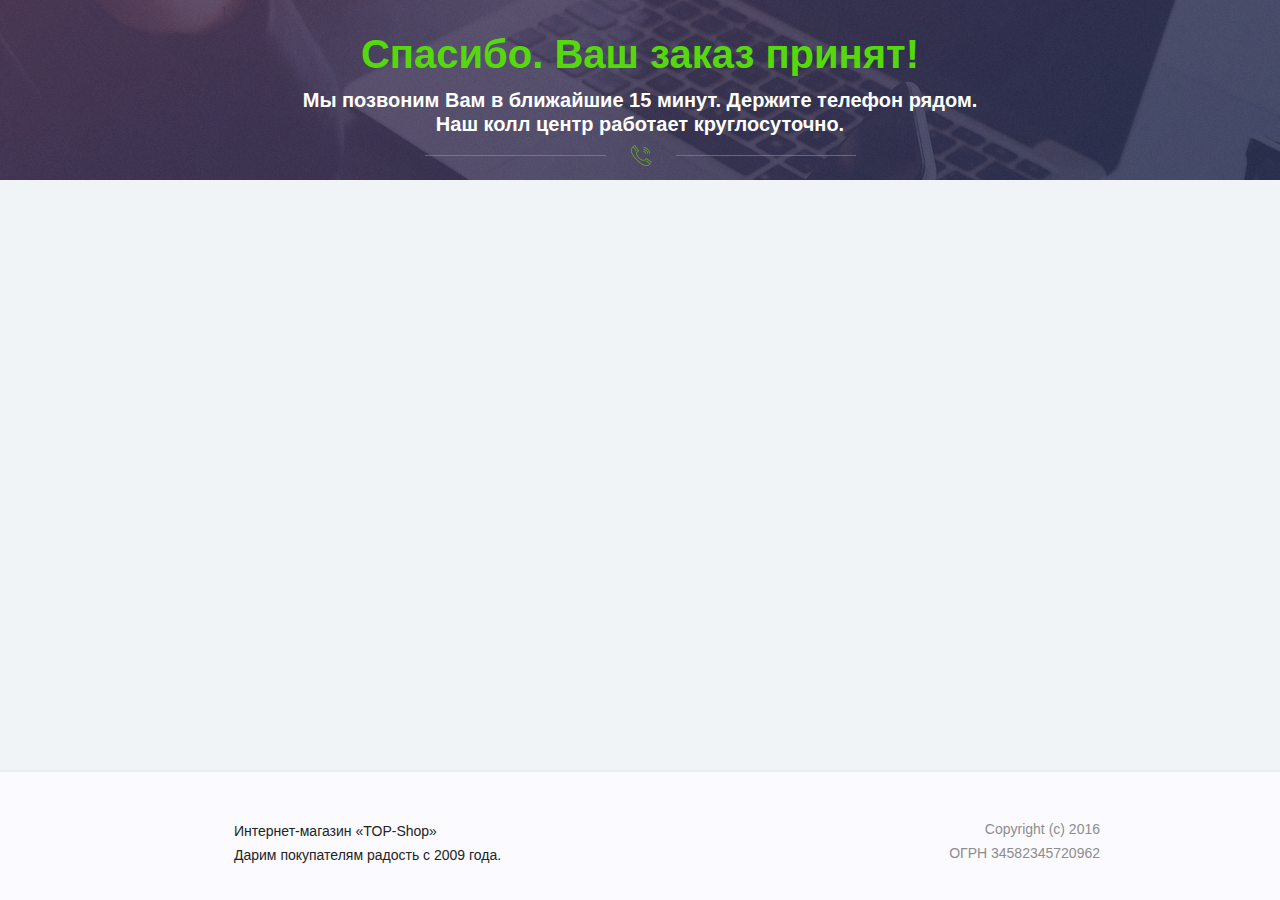
==== index_files/success.html @ 901cad68 "loaded files" ====
<!DOCTYPE html>
<html><head><meta http-equiv="Content-Type" content="text/html; charset=UTF-8">
    <title>Спецпредложение от нашего интернет-магазина, товары по супер цене! Скидки до 80%.</title>
    
    <meta name="viewport" content="width=device-width, initial-scale=1.0">
    <link rel="icon" href="favicon.ico" type="image/x-icon">
    <link rel="shortcut icon" href="favicon.ico" type="image/x-icon">
    <link href="./success_files/css" rel="stylesheet" type="text/css">
    <link media="all" href="./success_files/main.css" rel="stylesheet" type="text/css">
    <link media="all" href="./success_files/hint.css" rel="stylesheet" type="text/css">


<link rel="stylesheet" type="text/css" href="./success_files/roboto.css">
<script src="./success_files/jquery.js" type="text/javascript"></script>
<script src="./success_files/plugins.js" type="text/javascript"></script>

<script src="./success_files/detect.js" type="text/javascript"></script>



<script>
var vPlayer = null;
    $(function() {
        
        
    });
</script></head><body class="man" style="background-color: #f1f4f6;"><img style="display:none;" src="./success_files/pixel" width="1" height="1" border="0" alt="cookie">
<style>
html,body {
    width: 100%;
    height: 100%;
}
    .man .block-1 .top-title>div {
        background: url(success_files/phone-icon-2-lighter.png) center bottom no-repeat;
    }
    .dashed_frame {
        border: 1px dashed grey;
        border-radius: 10px;
        opacity: 1;
        background: none;
        top: 0;
        height: auto;
        padding: 15px 20px;
        width: 90%;
        margin-bottom: 20px;
    }
    .dashed_frame h2 {
        font-weight: 900;
        text-align: center;
        text-transform: uppercase;
    }
    .present {
        background-color: #eff2fa;
        border-radius: 10px;
        padding: 20px !important;
        height: 510px !important;
        border: 1px solid #e2dfe9;
    }
    .offer-head {
        left: -40px;
        position: relative;
    }
    .mail-box .head {
        font-family: sans-serif;
        font-size: 18px;
        font-style: italic;
        text-align: center;
        margin: 20px 0;
    }
    .mail-box .email_ss_holder {
        float: none;
        width: 100%;
        padding: 45px 10px 15px;
        text-align: center;
    }
    .mail-box .email_cc_input {
        border: 1px solid #dcdada;
        background-color: rgba(204, 204, 204, 0.16);
        width: 258px;
        color: #000;
    }
    .mail-box .btn_ss_holder {
        float: none;
        margin: 0;
        width: 100%;
        text-align: center;
    }
    .mail-box .desc_cc_desc {
        margin: 45px 0px 0;
        color: #7b7b7b;
        font-size: 14px;
    }
    .present-descr {
        width: 58%;
        float: left;
    }
    .present1 {
        float: left;
        text-align: center;
        width: 30%;
        margin: 0 5px;
    }
    .present1.last:after {
        clear: both;
    }
    .mail-box {
        background: /*url("//static.best-gooods.ru/upsells/img/mail-box.png") */center top no-repeat;
        width: 42%;
        float: left;
        padding: 1px 45px;
        height: 375px;
    }
    .tov-gal-big {
        margin-top: 45px !important;
        border: 1px solid lightgrey;
    }
    .tov-gal-list {
        margin-top: 45px !important;
    }
    .tov-left-cont {
        width: 420px !important;
    }
    .thanks {
        margin: 43% auto;
        font-size:28px;
        text-align:center;
        line-height:36px
    }
    .thanks span {
        font-size:20px;
    }
    @media (max-width: 960px){
        .mail-box, .present-descr {
            float: none;
            width: 100%;
        }
        .present {
            height: 100% !important;
        }
        .present-descr {
            height: 375px;
        }
        .offer-head {
            left: -40px;
        }
        .thanks {
            width: 55%;
            margin: 25% auto;
        }
    }
    @media (max-width: 640px){
        .present1 {
            margin: 0 3px;
        }
        .present, .mail-box .head, .mail-box .desc_cc_desc {
            font-size: 80%;
        }
        .present-descr {
            height: 300px;
        }
        .mail-box .email_ss_holder {
            padding: 45px 0 15px;
        }
        .mail-box .email_cc_input {
            width: 100%;
        }
        .mail-box {
            height: 330px;
            background-size: contain;
        }
        .mail-box .head {
            margin: 15px 0;
        }
        .top-title-c {
            top: 0 !important;
        }
        .thanks {
            font-size: 18px;
            line-height: 30px;
            width: 100%;
            margin: 55% auto;
        }
        .thanks span {
            font-size: 14px;
        }
    }
</style>

<input type="hidden" id="fio_for_collector_page" value="awdawd">


<div class="section block-1" style="background: #f1f4f6 url(success_files/top-bg-purple.png) center top no-repeat; margin-top: 0px;margin-bottom: 20px">
    <div class="wrap" style="height:180px;">
        <div class="top-title top-title-c" style="text-align: center;padding: 30px 0;">
            <h2 style="color: #55d90d;">Спасибо. Ваш заказ принят!</h2>
            <div style="color: white; font-weight: bold;">Мы позвоним Вам в ближайшие 15 минут. Держите телефон рядом.<br>
                Наш колл центр работает круглосуточно.</div>
        </div>
    </div>
    
</div>

<div class="section footer">
    <div class="wrap clearfix">
        <div class="left clearfix foot-logo">
            <p><b>Интернет-магазин «TOP-Shop»</b><br><span>Дарим покупателям радость с 2009 года.</span></p>
        </div>
        <div class="right"><p>Copyright (c) 2016<br>ОГРН 34582345720962</p></div>
    </div>
</div>

<!--PopUp-->
<div class="popup reg_form reg_form_pop">
    <a class="close">Close</a>

    <h2 id="center1">Написать отзыв</h2>

    <div>
        <form id="comment-form" action="http://best-gooods.ru/eyepatch/call.php" class="clearfix">
            <div>
                <input type="text" placeholder="hoge" required="">
            </div>
            <div>
                <textarea cols="" rows="8" placeholder="hoge" required=""></textarea>
            </div>
            <button type="submit">Отправить</button>
        </form>
    </div>
</div>

</body></html>
---- index_files/success_files/main.css ----
/*reset*/
html, body, div, span, applet, object, iframe, h1, h2, h3, h4, h5, h6,
p, blockquote, pre, a, abbr, acronym, address, big, cite, code, del, dfn,
em, img, ins, kbd, q, s, samp, small, strike, strong, sub, sup, tt, var, b,
u, i, center, dl, dt, dd, ol, ul, li, fieldset, form, label, legend, table,
caption, tbody, tfoot, thead, tr, th, td, article, aside, canvas, details,
embed, figure, figcaption, footer, header, menu, nav, output, ruby, section,
summary, time, mark, audio, video { margin: 0; padding: 0; border: 0; outline: 0;}

/* HTML5 display-role reset for older browsers */

article, aside, details, figcaption, figure, footer, header, menu, nav, section, main {display: block;}

ol, ul {list-style: none;}
blockquote, q {quotes: none;}
img{max-width: 100%; height: auto;}
a{text-decoration: underline;}
a:hover{cursor: pointer;}

*::-webkit-input-placeholder {color: #a9a9a9; opacity: 1;}
*:-moz-placeholder {color: #a9a9a9; opacity: 1;}
*::-moz-placeholder {color: #a9a9a9; opacity: 1;}
*:-ms-input-placeholder {color: #a9a9a9; opacity: 1;}
*{margin: 0; padding: 0;}
*{-webkit-box-sizing: border-box; -moz-box-sizing: border-box; box-sizing: border-box;}
button,input{outline: none;}

/* Default settings*/


.hidden{display: none;}
.clear{clear: both;height: 0px;}
.invis{display: none;}
.left{float: left;}
.right{float: right;}
.center{text-align: center;}
.clearfix:after{content: '';display: block;clear: both;}

/*Site settings*/
h1,h2,h3,h4,h5,h6{font-weight: 400;}
b, strong{font-weight: 500;}
i{font-style: italic;}

.opacity-75{
    -ms-filter: "progid:DXImageTransform.Microsoft.Alpha(Opacity=75)";
    filter: alpha(opacity=75);
    -moz-opacity: 0.75;
    -khtml-opacity: 0.75;
    opacity: 0.75;
}
.shadow-text{
    text-shadow: 1px 1px 1px rgba(0, 0, 0, 0.6);
}
.shadow-55{
    -webkit-box-shadow: 0px 1px 2px 0px rgba(0, 0, 0, 0.55);
    -moz-box-shadow:    0px 1px 2px 0px rgba(0, 0, 0, 0.55);
    box-shadow:         0px 1px 2px 0px rgba(0, 0, 0, 0.55);
}
.border-5{
    -webkit-border-radius: 4px;
    -moz-border-radius: 4px;
    border-radius: 4px;
}
.animate {
    -webkit-transition: all 0.3s;
    -moz-transition:    all 0.3s;
    -o-transition:      all 0.3s;
    -ms-transition:     all 0.3s;
    transition:         all 0.3s;
}
.col-v{color: #ee1562;}
.col-s{color: #8d8d8d;}
.col-m{color: #242424;}
.mob-vis{
    display: none;
}

/*structure*/
html{
    -ms-text-size-adjust: 100%;
    -webkit-text-size-adjust: 100%;
}
body{
    position: relative;
    width: 100%;
    min-width: 320px;
    padding: 0px;
    margin: 0px auto;
    font-family: 'Roboto', 'Helvetica', 'Arial', sans-serif;
    font-size: 16px;
    line-height: 1.5em;
    color: #242424;
    font-weight: 400;
    overflow-x:hidden;
}
.section, .wrap, .container{
    position: relative;
}
.section{
    width: 100%;
}
.wrap{
    width: 960px;
    padding: 0px 20px;
    margin: 0 auto;
}
.tov-button{
    position: relative;
    display: block;
    outline: 0;
    border: 0;
    width: 200px;
    height: 50px;
    line-height: 50px;
    font-size: 16px;
    text-align: center;
    background: #ff2b48; 
    background: -moz-linear-gradient(top,  #ff2b48 0%, #e00d58 100%);
    background: -webkit-linear-gradient(top,  #ff2b48 0%,#e00d58 100%); 
    background: linear-gradient(to bottom,  #ff2b48 0%,#e00d58 100%);
    filter: progid:DXImageTransform.Microsoft.gradient( startColorstr='#ff2b48', endColorstr='#e00d58',GradientType=0 );
    border-bottom: 2px solid #BD0041;
    text-transform: uppercase;
    cursor: pointer;
    text-decoration: none;
    font-family: 'Roboto', 'Helvetica', 'Arial', sans-serif;
    font-weight: 500;
    color: #fff;
    text-shadow: 0px 0px 8px rgba(0, 0, 0, 0.25);
    -webkit-border-radius: 4px;
    -moz-border-radius: 4px;
    border-radius: 4px;
}
.added{
    background: #999;
    border: 0;
    text-shadow: none;
}
form>div{
    position: relative;
    padding-bottom: 15px;
}
form input, form textarea{
    position: relative;
    display: block;
    outline: 0;
    border: 0;
    margin: 0 auto;
    background: #fff;
    text-indent: 15px;
    font-size: 16px;
    border: 1px solid #d6d6d6;
    -webkit-border-radius: 4px;
    -moz-border-radius: 4px;
    border-radius: 4px;
    font-family: 'Roboto', 'Helvetica', 'Arial', sans-serif;
    font-weight: 400;
}
form input:focus{
    border-color: #b6b6b6;
}


.block-1{
    background: url(top-bg.jpg) center top no-repeat #fbfaff;
}
.block-1 .wrap{
    height: 220px;
    padding: 0px;
}
.block-1 .wrap>img{
    position: absolute;
    display: block;
    left: -22px;
    bottom: 0;
}
.block-1 .top-title{
    padding-top: 30px;
    text-align: center;
}
.block-1 .top-title>h2{
    font-size: 40px;
    line-height: 1.2em;
    padding-bottom: 10px;
    font-weight: 700;
    color: #ee1562;   
}
.block-1 .top-title>div{
    font-size: 20px;
    line-height: 1.2em;
    padding-bottom: 30px;
    font-weight: 500;
    background: url(../img/phone-icon.png) center bottom no-repeat;
}
.block-1 .top-title>p{
    padding-top: 14px;
    font-style: italic;
    color: #8d8d8d;
}
.block-2{
    background: url(../img/title-bg.jpg) repeat;
}
.block-2 .wrap{
    padding: 20px;
    text-align: center;
    text-transform: uppercase;
    color: #fff;
    font-weight: 400;
}
.block-2 h1{
    font-size: 24px;
    line-height: 1.5em;
    font-weight: 500;
    padding-bottom: 5px;
}
.block-2 .wrap>p{
    font-size: 18px;
    line-height: 1.5em;
}
.block-3{
    background: #f1f4f6;
}
.block-3 .wrap{
    padding: 60px 20px;
}
.block-3 .tov-item{
    position: relative;
    padding: 30px 20px;
    margin-bottom: 50px;
    background: #fff;
    border-bottom: 2px solid #dee1e3;
}
.block-3 .tov-item-sale{
    position: absolute;
    display: block;
    width: 80px;
    height: 43px;
    padding: 6px 0 0 12px;
    background: url(../img/sale-tag.png) 0 0 no-repeat;
    color: #fff;
    font-weight: 700;
    font-size: 24px;
    top: 24px;
    left: -9px;
    z-index: 888;
}
.block-3 .tov-left-cont{
    position: relative;
    float: left;
    width: 400px;
}
.block-3 .tov-gal-big{
    position: relative;
    float: left;
    width: 350px;
    height: 350px;
    margin-top: 30px;
}
.block-3 .tov-gal-big>img{
    display: block;
    margin: 0 auto;
}
.block-3 .tov-gal-list{
    position: relative;
    float: right;
    width: 50px;
}
.block-3 .tov-gal-list>span{
    position: relative;
    display: inline-block;
    width: 50px;
    height: 50px;
    margin-bottom: 10px;
    overflow: hidden;
    border: 1px solid #d9d9d9;
    cursor: pointer;
}
.block-3 .tov-gal-list>span:hover{
    border-color: #ff0d58;
}
.block-3 .tov-gal-list>span.active{
    -ms-filter: "progid:DXImageTransform.Microsoft.Alpha(Opacity=35)";
    filter: alpha(opacity=35);
    -moz-opacity: 0.35;
    -khtml-opacity: 0.35;
    opacity: 0.35;
}
.block-3 .tov-gal-list>span.active:hover{
    border-color: #d9d9d9;
    cursor: default;
}
.block-3 .tov-adv{
    position: relative;
    padding: 20px 0 0 0;
}
.block-3 .tov-adv>li{
    position: relative;
    float: left;
    width: 40px;
    height: 40px;
    margin-right: 25px;
    background: url(../img/adv-icon2.png) no-repeat;
    cursor: pointer;
}
.block-3 .tov-adv>li:nth-child(1){
    background-position: 0 0;
}
.block-3 .tov-adv>li:nth-child(2){
    background-position: 0 -40px;
}
.block-3 .tov-adv>li:nth-child(3){
    background-position: 0 -80px;
}
.block-3 .tov-info{
    position: relative;
    float: right;
    width: 430px;
}
.block-3 .tov-info h3{
    position: relative;
    font-weight: 500;
    font-size: 32px;
    line-height: 1.2em;
    padding-bottom: 25px;
    margin-top: -5px;
}
.block-3 .tov-info-rate{
    position: relative;
    width: 92px;
    height: 16px;
    background: url(../img/rating.png) 0 0 no-repeat;
}
.block-3 .tov-rate-1 .tov-info-rate{
    background-position: 0 0;
}
.block-3 .tov-rate-2 .tov-info-rate{
    background-position: 0 -16px;
}
.block-3 .tov-info-cost{
    position: relative;
    padding-top: 30px;
    
}
.block-3 .tov-info-cost:before{
    content: 'Цена:';
    display: block;
    position: relative;
    font-weight: 500;
    padding-bottom: 5px;
    font-size: 18px;
}
.block-3 .tov-info-cost>span{
    position: relative;
    display: inline-block;
    font-weight: 500; 
}
.block-3 .old-cost{
    margin-right: 25px;
    font-size: 20px;
    line-height: 1em;
    text-decoration: line-through;
    color: #ee1562;
}
.block-3 .new-cost{
    font-size: 32px;
    line-height: 1em;
}
.block-3 .tov-info-cost>span small{
    font-size: 16px;
    font-weight: 700;
    margin-left: -2px;
}
.block-3 .tov-info-text{
    padding-top: 22px;
    font-size: 14px;
}
.block-3 .tov-button{
    margin-top: 30px;
}
.block-3 .tov-button:hover{
    top: -1px;
}
.block-4{
    background: #f1f4f6;
    padding-bottom: 100px;
}
.block-4 .rew-title{
    position: relative;
    padding-bottom: 10px;
    font-size: 32px;
    line-height: 1em;
    font-weight: 500;
    border-bottom: 1px solid #ddd;
}
.block-4 .rew-title:before{
    content: '';
    position: absolute;
    display: block;
    width: 120px;
    height: 2px;
    background: #ee1562;
    bottom: -2px;
    left: 0;
}
.block-4 .add-rew{
    position: relative;
    display: inline-block;
    float: right;
    padding: 14px 18px 12px;
    font-size: 16px;
    line-height: 1em;
    background: #68b702;
    border-bottom: 2px solid #6E9E2F;
    color: #fff;
    cursor: pointer;
    -webkit-border-radius: 4px;
    -moz-border-radius: 4px;
    border-radius: 4px;
}
.block-4 .add-rew:hover{
    background: #76C116;
}
.block-4 .rew-cont{
    padding: 40px 0;
}
.block-4 .rew-item{
    position: relative;
    padding-bottom: 20px;
    margin-bottom: 40px;
    border-bottom: 1px solid #ddd;
}
.block-4 .rew-item:last-child{
    border-bottom: 0;
    margin-bottom: 0;
}
.block-4 .rew-img{
    position: relative;
    float: left;
    width: 114px;
    height: 114px;
    -webkit-border-radius: 4px;
    -moz-border-radius: 4px;
    border-radius: 4px;
    overflow: hidden;
    background: url(../img/rew-bg.png) center top no-repeat;
}
.block-4 .rew-img>img{
    display: block;
}
.block-4 .rew-text{
    position: relative;
    padding-left: 140px;
}
.block-4 .rew-text>span{
    color: #8d8d8d;
    font-size: 16px;
}
.block-4 .rew-text>span b{
    color: #242424;
    margin-right: 5px;
    font-size: 18px;
}
.block-4 .rew-text>p{
   padding-top: 10px;
   font-size: 14px; 
}
.block-4 .rew-rating{
    position: relative;
    padding-top: 20px;
    text-align: right;
    color: #8d8d8d;
    font-size: 14px;
    line-height: 34px;
}
.block-4 .rew-rating span{
    position: relative;
    display: inline-block;
    line-height: 34px;
    vertical-align: middle;
}
.block-4 .rew-rating .rew-plus{
    color: #68b702;
}
.block-4 .rew-rating .rew-minus{
    color: #fb2533;
}
.block-4 .rew-rating .rew-but{
    width: 34px;
    height: 34px;
    cursor: pointer;
}
.block-4 .rew-rating .rew-col{
    width: 30px;
    padding-left: 8px;
    text-align: left;
    font-weight: 500;
}
.block-4 .rew-minus .rew-but{
    background: url(../img/dislike.png) center top no-repeat;
}
.block-4 .rew-plus .rew-but{
    background: url(../img/like.png) center top no-repeat;
}
.block-4 .rew-rating .rew-but:hover{
    background-position: center bottom;
}
.block-4 .all-rew{
    position: relative;
    width: 100%;
    padding: 8px 0 5px;
    text-align: center;
    cursor: pointer;
    background: #e3e9ed;
    font-weight: 400;
    font-size: 14px;
}
.block-4 .all-rew:hover{
    background: #D5DCE0;
}
.footer{
    position: absolute;
    height: 130px;
    padding-top: 45px;
    background: url(../img/top-bg.jpg) center top no-repeat #fbfaff;
    border-top: 2px solid #EAEEF1;
    color: #8d8d8d;
    font-size: 14px;
    bottom: 0;
}
.footer .right{
    text-align: right;
}
.footer .left{
    color: #242424;
}
.foot-logo{
    min-height: 47px;
    padding-left: 54px;
    background: url(../img/logo-mag.png) left top no-repeat;
}
.footer .left p{
    padding: 2px 0 0 0;
}

.popup {
    width: 440px;
    padding: 30px;
    margin-left: -220px;
    position:fixed;
    top:10%;
    left:50%;
    display:none;
    overflow:hidden;
    -webkit-box-shadow: 0px 0px 20px 0px rgba(0, 0, 0, 0.7);
    -moz-box-shadow:    0px 0px 20px 0px rgba(0, 0, 0, 0.7);
    box-shadow:         0px 0px 20px 0px rgba(0, 0, 0, 0.7);
    background: #fafafa;
    z-index:9999;
    -webkit-border-radius: 4px;
    -moz-border-radius: 4px;
    border-radius: 4px;
}
.popup h2{
    font-size: 32px;
    line-height: 1em;
    text-align: center;
    font-weight: 500;
    text-transform: uppercase;
}
.popup form{
    padding-top: 30px;
}
.popup form input, .popup form textarea{
    width: 100%;
}
.popup form input{
    height: 50px;
    line-height: 50px;
}
.popup form textarea{
    padding-top: 15px;
}
.popup form button{
    border: 0;
    outline: 0;
    position: relative;
    display: block;
    width: 100%;
    height: 58px;
    line-height: 58px;
    font-size: 22px;
    line-height: 1em;
    background: #68b702;
    border-bottom: 2px solid #6E9E2F;
    color: #fff;
    cursor: pointer;
    -webkit-border-radius: 4px;
    -moz-border-radius: 4px;
    border-radius: 4px;
    font-family: 'Roboto', 'Helvetica', 'Arial', sans-serif;
    font-weight: 500;
}
.popup a.close {
    width:20px;
    height:20px;
    display:block;
    text-indent:-9999px;
    position:absolute;
    top: 5px;
    right: 5px;
    background:url(../img/close.png) no-repeat;
}

/**********popup with form**********/
 #overlay {
    width:100%;
    height:100%;
    position:fixed;
    top:0;
    left:0;
    display:none;
    background:#000;
    opacity:0.8;
    z-index: 999;
}

.man .block-1 .top-title>h2{
    color: #0aa150;
}
.man .block-1 .top-title>div{
    background: url(../img/phone-icon-2.png) center bottom no-repeat;
}
.man  .block-2{
    background: url(../img/title-bg-2.jpg) repeat;
}
.man  .block-3 .tov-item-sale{
    background: url(../img/sale-tag-2.png) 0 0 no-repeat;
}
.man  .block-3 .tov-info-rate{
    background: url(../img/rating-2.png) 0 0 no-repeat;
}
.man .block-3 .old-cost {
    color: #00b152;
}
.man .tov-button{
    background: #0db539; 
    background: -moz-linear-gradient(top,  #0db539 0%, #009043 100%);
    background: -webkit-linear-gradient(top,  #0db539 0%,#009043 100%); 
    background: linear-gradient(to bottom,  #0db539 0%,#009043 100%);
    filter: progid:DXImageTransform.Microsoft.gradient( startColorstr='#0db539', endColorstr='#009043',GradientType=0 );
    border-bottom: 2px solid #155a35;
}
.man .added{
    background: #999;
    border: 0;
    text-shadow: none;
}
.man .block-4 .add-rew, .man .popup form button {
    background: #ff5f22;
    border-bottom: 2px solid #bb5317;
}
 .block-4 .rew-title:before {
    background: #0aa150;
}
.man .foot-logo{
    background: url(../img/logo-mag-2.png) left top no-repeat;
}
.email_ss_holder{
	float:left; 
	padding:5px; 
	width:63%;
}
.btn_ss_holder{
	float: left; 
	margin: 5px;
}
.btn_ss_holder:hover{
	opacity: 0.9;
	cursor: pointer;
}
.enter_your_email{
	width: 65%; 
	margin: auto; 
	z-index: 101; 
	position: relative; 
	text-align: center; 
	color: white; 
	font-size: 20px; 
	font-family: sans-serif; 
	padding: 14px; 
	font-style: italic;
}
.desc_cc_holder{
	width: 65%; 
	margin: auto; 
	z-index: 101; 
	position: relative;
}
.desc_cc_desc{
	margin: auto; 
	z-index: 101; 
	text-align: center; 
	color: white; 
	font-size: 16px; 
	font-family: sans-serif; 
	padding: 0px; 
	font-style: italic;
}
.email_cc_input{
	font-size: 16px; 
	padding: 14px; 
	width: 100%; 
	border: 0px; 
	border-radius: 4px;
}
.dashed_frame{
	width: 70%; 
	height: 170px; 
	border: 1px dashed white; 
	border-top: 0px; 
	margin: auto; 
	border-bottom-left-radius: 10px; 
	opacity: 0.75; 
	border-bottom-right-radius: 10px; 
	background-color: #61647d; 
	position: relative; 
	top: -160px;
}

@media screen and (max-width: 959px){
    .wrap{
        width: 640px;
        margin: 0 auto;
    }
    .block-1 .wrap>img{
        left: -50px;
        bottom: 0;
    }
    .block-1 .top-title{
        padding: 40px 0 0 140px;
    }
    .block-1 .top-title>h2{
        font-size: 32px;
    }
    .block-1 .top-title>div{
        font-size: 18px;
    }
    .block-3 .tov-item {
        padding: 30px;
    }
    .block-3 .tov-left-cont{
        float: none;
        width: 100%;
        padding-bottom: 40px;
    }
    .block-3 .tov-gal-big{
        width: 490px;
    }
    .block-3 .tov-adv{
        display: none;
    }
    .block-3 .tov-info{
        float: none;
        width: 100%;
    }
    .block-3 .tov-info h3{
        margin-top: 0;
        text-align: center;
    }
    .block-3 .tov-info-rate{
        margin: 0 auto;
    }
    .block-3 .tov-info-cost{
        text-align: center;
    }
    .block-3 .tov-info-cost:before{
       display: inline-block;
       margin-right: 25px; 
    }
    .block-3 .tov-info-text{
        text-align: justify;
    }
    .block-3 .tov-button{
        margin: 0 auto;
        margin-top: 30px;
    }
	.email_ss_holder{
		float:left; 
		padding:5px; 
		width:45%;
	}
 
}
@media screen and (max-width: 639px){
    .mob-vis{
        display: block;
    }
    .mob-hid{
        display: none;
    }
    .wrap{
        width: 320px;
        margin: 0 auto;
    }
    .block-1 .wrap>img{
        display: none;
    }
    .block-1 .top-title{
        padding: 30px 15px 0 15px;
    }
    .block-1 .top-title>h2{
        font-size: 20px;
    }
    .block-1 .top-title>div{
        font-size: 16px;
    }
    .block-1 .top-title>p{
        line-height: 1.2em;
    }
    .block-2 h1{
        font-size: 18px;
    }
    .block-2 .wrap>p{
        font-size: 16px;
    }
    .block-3 .wrap{
        padding-bottom: 40px;
    }
    .block-3 .tov-item{
        padding: 30px 10px;
    }
    .block-3 .tov-gal-big{
        float: none;
        width: 100%;
        height: auto;
        margin-top: 40px;
    }
    .block-3 .tov-gal-list{
        float: none;
        width: 100%;
        padding-top: 30px;
        text-align: center;
    }
    .block-3 .tov-info h3{
        font-size: 24px;
    }
    .block-3 .tov-info-cost:before{
        display: none;
    }
    .block-4 .add-rew{
        display: none;
    }
    .block-4 .rew-title{
        text-align: center;
    }
    .block-4 .rew-title:before{
        left: 50%;
        margin-left: -60px;
    }
    .block-4 .rew-img{
        float: none;
        margin: 0 auto;
    }
    .block-4 .rew-text{
        padding: 0;
        padding-top: 30px;
        text-align: center;
    }
    .block-4 .rew-text>p{
        text-align: justify;
    }
    .footer .right{
        display: none;
    }
	.email_ss_holder{
		float: left; 
		padding: 5px; 
		width: 100%;
	}
	.enter_your_email{
		width: 100%; 
		margin: auto; 
		z-index: 101; 
		position: relative; 
		text-align: center; 
		color: white; 
		font-size: 14px; 
		font-family: sans-serif; 
		padding: 0px; 
		font-style: italic;
	}
	.email_cc_input{
		font-size: 16px; 
		padding: 5px; 
		width: 100%; 
		border: 0px; 
		border-radius: 4px;
	}
	.desc_cc_desc{
		margin: auto; 
		z-index: 101; 
		text-align: center; 
		color: white; 
		font-size: 14px; 
		font-family: sans-serif; 
		padding: 0px; 
		font-style: italic;
	}
	.dashed_frame{
		width: 100%; 
		height: 250px; 
		border: 1px dashed white; 
		border-top: 0px; 
		margin: auto; 
		border-bottom-left-radius: 10px; 
		opacity: 0.75; 
		border-bottom-right-radius: 10px; 
		background-color: #61647d; 
		position: relative; 
		top: -248px;
	}
	.top-title-c{
		position: relative;
		top: -275px !important;
	}
}
.disabled .rew-but {
    opacity: 0.5;
}


/*акция с айфонами*/
.block-1 .iphone-act{
    position: relative;
    height: auto;
    color: #333333;
}
.block-1 .iphone-act:before{
    content: '';
    position: absolute;
    left: 0;
    top: 0;
    width: 130px;
    height: 131px;
    background: url(//static.best-gooods.ru/upsells/img/iphone-ribbon.png) 0 0 no-repeat;
    background-size: cover;
}
.block-1 .iphone-act .iphone-title{
    margin: 70px 0 0 260px;
    font-size: 48px;
    line-height: 1.2em;
    font-weight: 300;
    text-align: center;
}
.block-1 .iphone-act .iphone-title>strong{
    font-weight: 700;
}
.block-1 .iphone-act .iphone-pic{
    position: static;
    display: block;
    float: left;
    margin: -70px 0 0 70px;
}
.block-1 .iphone-act .iphone-content{
    margin: 20px 0 0 260px;
    text-align: center;
}
.block-1 .iphone-act .iphone-content>p:before{
    content: '...';
    display: block;
    margin: 0 0 8px;
    font-size: 20px;
    font-weight: 700;
    letter-spacing: 2.5px;
    color: #c1c3c5;
}
.block-1 .iphone-act .iphone-content>p strong{
    font-size: 1.2em;
    font-weight: 700;
}
.block-1 .iphone-act .iphone-content>a{
    display: block;
    margin: 18px 0 0;
    color: #4d77a7;
}
.block-1 .iphone-act .iphone-content>a:before{
    content: '';
    display: inline-block;
    width: 24px;
    height: 14px;
    vertical-align: middle;
    margin: 0 10px 0 0;
    background-image: url([data-uri]);
}
@media screen and (max-width: 959px){
    .block-1 .iphone-act:before{
        width: 70px;
        height: 70px;
    }
    .block-1 .iphone-act .iphone-title{
        margin: 20px 0 0 240px;
        font-size: 36px;
    }
    .block-1 .iphone-act .iphone-pic{
        margin: -50px 0 0 30px;
    }
    .block-1 .iphone-act .iphone-content{
        margin: 10px 0 0 240px;
    }
}
@media screen and (max-width: 639px){
    .block-1 .iphone-act .iphone-title{
        margin: 0;
    }
    .block-1 .iphone-act .iphone-pic{
        float: none;
        margin: 30px auto 10px;
    }
    .block-1 .iphone-act .iphone-content{
        margin: 0;
        font-size: 16px;
    }
}
/*акция с айфонами*/
---- index_files/success_files/hint.css ----
/*! Hint.css - v1.3.3 - 2014-07-06
* http://kushagragour.in/lab/hint/
* Copyright (c) 2014 Kushagra Gour; Licensed MIT */

/*-------------------------------------*\
	HINT.css - A CSS tooltip library
\*-------------------------------------*/
/**
 * HINT.css is a tooltip library made in pure CSS.
 *
 * Source: https://github.com/chinchang/hint.css
 * Demo: http://kushagragour.in/lab/hint/
 *
 * Release under The MIT License
 *
 */
/**
 * source: hint-core.scss
 *
 * Defines the basic styling for the tooltip.
 * Each tooltip is made of 2 parts:
 * 	1) body (:after)
 * 	2) arrow (:before)
 *
 * Classes added:
 * 	1) hint
 */
.hint, [data-hint] {
  position: relative;
  display: inline-block;
  /**
   * tooltip arrow
   */
  /**
   * tooltip body
   */ }
  .hint:before, .hint:after, [data-hint]:before, [data-hint]:after {
    position: absolute;
    -webkit-transform: translate3d(0, 0, 0);
    -moz-transform: translate3d(0, 0, 0);
    transform: translate3d(0, 0, 0);
    visibility: hidden;
    opacity: 0;
    z-index: 1000000;
    pointer-events: none;
    -webkit-transition: 0.3s ease;
    -moz-transition: 0.3s ease;
    transition: 0.3s ease;
    -webkit-transition-delay: 0ms;
    -moz-transition-delay: 0ms;
    transition-delay: 0ms; }
  .hint:hover:before, .hint:hover:after, .hint:focus:before, .hint:focus:after, [data-hint]:hover:before, [data-hint]:hover:after, [data-hint]:focus:before, [data-hint]:focus:after {
    visibility: visible;
    opacity: 1; }
  .hint:hover:before, .hint:hover:after, [data-hint]:hover:before, [data-hint]:hover:after {
    -webkit-transition-delay: 100ms;
    -moz-transition-delay: 100ms;
    transition-delay: 100ms; }
  .hint:before, [data-hint]:before {
    content: '';
    position: absolute;
    background: transparent;
    border: 6px solid transparent;
    z-index: 1000001; }
  .hint:after, [data-hint]:after {
    content: attr(data-hint);
    background: #fff;
    color: #f5f5f5;
    padding: 8px 10px;
    font-size: 13px;
    line-height: 14px;
    }

/**
 * source: hint-position.scss
 *
 * Defines the positoning logic for the tooltips.
 *
 * Classes added:
 * 	1) hint--top
 * 	2) hint--bottom
 * 	3) hint--left
 * 	4) hint--right
 */
/**
 * set default color for tooltip arrows
 */
.hint--top:before {
  border-top-color: #383838; }

.hint--bottom:before {
  border-bottom-color: #383838; }

.hint--left:before {
  border-left-color: #383838; }

.hint--right:before {
  border-right-color: #383838; }

/**
 * top tooltip
 */
.hint--top:before {
  margin-bottom: -12px; }
.hint--top:after {
  margin-left: -18px; }
.hint--top:before, .hint--top:after {
  bottom: 100%;
  left: 38%; }
.hint--top:hover:after, .hint--top:hover:before, .hint--top:focus:after, .hint--top:focus:before {
  -webkit-transform: translateY(-8px);
  -moz-transform: translateY(-8px);
  transform: translateY(-8px); }

/**
 * bottom tooltip
 */
.hint--bottom:before {
  margin-top: -12px; }
.hint--bottom:after {
  margin-left: -18px; }
.hint--bottom:before, .hint--bottom:after {
  top: 100%;
  left: 50%; }
.hint--bottom:hover:after, .hint--bottom:hover:before, .hint--bottom:focus:after, .hint--bottom:focus:before {
  -webkit-transform: translateY(8px);
  -moz-transform: translateY(8px);
  transform: translateY(8px); }

/**
 * right tooltip
 */
.hint--right:before {
  margin-left: -12px;
  margin-bottom: -6px; }
.hint--right:after {
  margin-bottom: -14px; }
.hint--right:before, .hint--right:after {
  left: 100%;
  bottom: 50%; }
.hint--right:hover:after, .hint--right:hover:before, .hint--right:focus:after, .hint--right:focus:before {
  -webkit-transform: translateX(8px);
  -moz-transform: translateX(8px);
  transform: translateX(8px); }

/**
 * left tooltip
 */
.hint--left:before {
  margin-right: -12px;
  margin-bottom: -6px; }
.hint--left:after {
  margin-bottom: -14px; }
.hint--left:before, .hint--left:after {
  right: 100%;
  bottom: 50%; }
.hint--left:hover:after, .hint--left:hover:before, .hint--left:focus:after, .hint--left:focus:before {
  -webkit-transform: translateX(-8px);
  -moz-transform: translateX(-8px);
  transform: translateX(-8px); }

/**
 * source: hint-color-types.scss
 *
 * Contains tooltips of various types based on color differences.
 *
 * Classes added:
 * 	1) hint--error
 * 	2) hint--warning
 * 	3) hint--info
 * 	4) hint--success
 *
 */
/**
 * Error
 */
.hint--error:after {
  background-color: #b34e4d;
  text-shadow: 0 -1px 0px #592726; }
.hint--error.hint--top:before {
  border-top-color: #b34e4d; }
.hint--error.hint--bottom:before {
  border-bottom-color: #b34e4d; }
.hint--error.hint--left:before {
  border-left-color: #b34e4d; }
.hint--error.hint--right:before {
  border-right-color: #b34e4d; }

/**
 * Warning
 */
.hint--warning:after {
  background-color: #c09854;
  text-shadow: 0 -1px 0px #6c5328; }
.hint--warning.hint--top:before {
  border-top-color: #c09854; }
.hint--warning.hint--bottom:before {
  border-bottom-color: #c09854; }
.hint--warning.hint--left:before {
  border-left-color: #c09854; }
.hint--warning.hint--right:before {
  border-right-color: #c09854; }

/**
 * Info
 */
.hint--info:after {
  width: 120px;  
  background-color: #333;
}
.hint--info.hint--top:before {
  border-top-color: #333; }
.hint--info.hint--bottom:before {
  border-bottom-color: #333; }
.hint--info.hint--left:before {
  border-left-color: #333; }
.hint--info.hint--right:before {
  border-right-color: #333; }

/**
 * Success
 */
.hint--success:after {
  background-color: #458746;
  text-shadow: 0 -1px 0px #1a321a; }
.hint--success.hint--top:before {
  border-top-color: #458746; }
.hint--success.hint--bottom:before {
  border-bottom-color: #458746; }
.hint--success.hint--left:before {
  border-left-color: #458746; }
.hint--success.hint--right:before {
  border-right-color: #458746; }

/**
 * source: hint-always.scss
 *
 * Defines a persisted tooltip which shows always.
 *
 * Classes added:
 * 	1) hint--always
 *
 */
.hint--always:after, .hint--always:before {
  opacity: 1;
  visibility: visible; }
.hint--always.hint--top:after, .hint--always.hint--top:before {
  -webkit-transform: translateY(-8px);
  -moz-transform: translateY(-8px);
  transform: translateY(-8px); }
.hint--always.hint--bottom:after, .hint--always.hint--bottom:before {
  -webkit-transform: translateY(8px);
  -moz-transform: translateY(8px);
  transform: translateY(8px); }
.hint--always.hint--left:after, .hint--always.hint--left:before {
  -webkit-transform: translateX(-8px);
  -moz-transform: translateX(-8px);
  transform: translateX(-8px); }
.hint--always.hint--right:after, .hint--always.hint--right:before {
  -webkit-transform: translateX(8px);
  -moz-transform: translateX(8px);
  transform: translateX(8px); }

/**
 * source: hint-rounded.scss
 *
 * Defines rounded corner tooltips.
 *
 * Classes added:
 * 	1) hint--rounded
 *
 */
.hint--rounded:after {
  border-radius: 4px; }

/**
 * source: hint-effects.scss
 *
 * Defines various transition effects for the tooltips.
 *
 * Classes added:
 * 	1) hint--no-animate
 * 	2) hint--bounce
 *
 */
.hint--no-animate:before, .hint--no-animate:after {
  -webkit-transition-duration: 0ms;
  -moz-transition-duration: 0ms;
  transition-duration: 0ms; }

.hint--bounce:before, .hint--bounce:after {
  -webkit-transition: opacity 0.3s ease, visibility 0.3s ease, -webkit-transform 0.3s cubic-bezier(0.71, 1.7, 0.77, 1.24);
  -moz-transition: opacity 0.3s ease, visibility 0.3s ease, -moz-transform 0.3s cubic-bezier(0.71, 1.7, 0.77, 1.24);
  transition: opacity 0.3s ease, visibility 0.3s ease, transform 0.3s cubic-bezier(0.71, 1.7, 0.77, 1.24); }
---- index_files/success_files/roboto.css ----
@font-face {
    font-family: 'Roboto';
    src: local('Roboto Thin'), local('Roboto-Thin'), url('robotothin.woff2') format('woff2'), url('robotothin.woff') format('woff'), url('robotothin.ttf') format('truetype');
    font-weight: 100;
    font-style: normal;
}
@font-face {
    font-family: 'Roboto';
    src: local('Roboto Thin Italic'), local('Roboto-ThinItalic'), url('robotothinitalic.woff2') format('woff2'), url('robotothinitalic.woff') format('woff'), url('robotothinitalic.ttf') format('truetype');
    font-weight: 100;
    font-style: italic;
}
@font-face {
    font-family: 'Roboto';
    src: local('Roboto Light'), local('Roboto-Light'), url('robotolight.woff2') format('woff2'), url('robotolight.woff') format('woff'), url('robotolight.ttf') format('truetype');
    font-weight: 300;
    font-style: normal;
}
@font-face {
    font-family: 'Roboto';
    src: local('Roboto Light Italic'), local('Roboto-LightItalic'), url('robotolightitalic.woff2') format('woff2'), url('robotolightitalic.woff') format('woff'), url('robotolightitalic.ttf') format('truetype');
    font-weight: 300;
    font-style: italic;
}
@font-face {
    font-family: 'Roboto';
    src: local('Roboto'), local('Roboto-Regular'), url('roboto.woff2') format('woff2'), url('roboto.woff') format('woff'), url('roboto.ttf') format('truetype');
    font-weight: 400;
    font-style: normal;
}
@font-face {
    font-family: 'Roboto';
    src: local('Roboto Italic'), local('Roboto-Italic'), url('robotoitalic.woff2') format('woff2'), url('robotoitalic.woff') format('woff'), url('robotoitalic.ttf') format('truetype');
    font-weight: 400;
    font-style: italic;
}
@font-face {
    font-family: 'Roboto';
    src: local('Roboto Medium'), local('Roboto-Medium'), url('robotomedium.woff2') format('woff2'), url('robotomedium.woff') format('woff'), url('robotomedium.ttf') format('truetype');
    font-weight: 500;
    font-style: normal;
}
@font-face {
    font-family: 'Roboto';
    src: local('Roboto Medium Italic'), local('Roboto-MediumItalic'), url('robotomediumitalic.woff2') format('woff2'), url('robotomediumitalic.woff') format('woff'), url('robotomediumitalic.ttf') format('truetype');
    font-weight: 500;
    font-style: italic;
}
@font-face {
    font-family: 'Roboto';
    src: local('Roboto Bold'), local('Roboto-Bold'), url('robotobold.woff2') format('woff2'), url('robotobold.woff') format('woff'), url('robotobold.ttf') format('truetype');
    font-weight: 700;
    font-style: normal;
}
@font-face {
    font-family: 'Roboto';
    src: local('Roboto Bold Italic'), local('Roboto-BoldItalic'), url('robotobolditalic.woff2') format('woff2'), url('robotobolditalic.woff') format('woff'), url('robotobolditalic.ttf') format('truetype');
    font-weight: 700;
    font-style: italic;
}
@font-face {
    font-family: 'Roboto';
    src: local('Roboto Black'), local('Roboto-Black'), url('robotoblack.woff2') format('woff2'), url('robotoblack.woff') format('woff'), url('robotoblack.ttf') format('truetype');
    font-weight: 900;
    font-style: normal;
}
@font-face {
    font-family: 'Roboto';
    src: local('Roboto Black Italic'), local('Roboto-BlackItalic'), url('robotoblackitalic.woff2') format('woff2'), url('robotoblackitalic.woff') format('woff'), url('robotoblackitalic.ttf') format('truetype');
    font-weight: 900;
    font-style: italic;
}
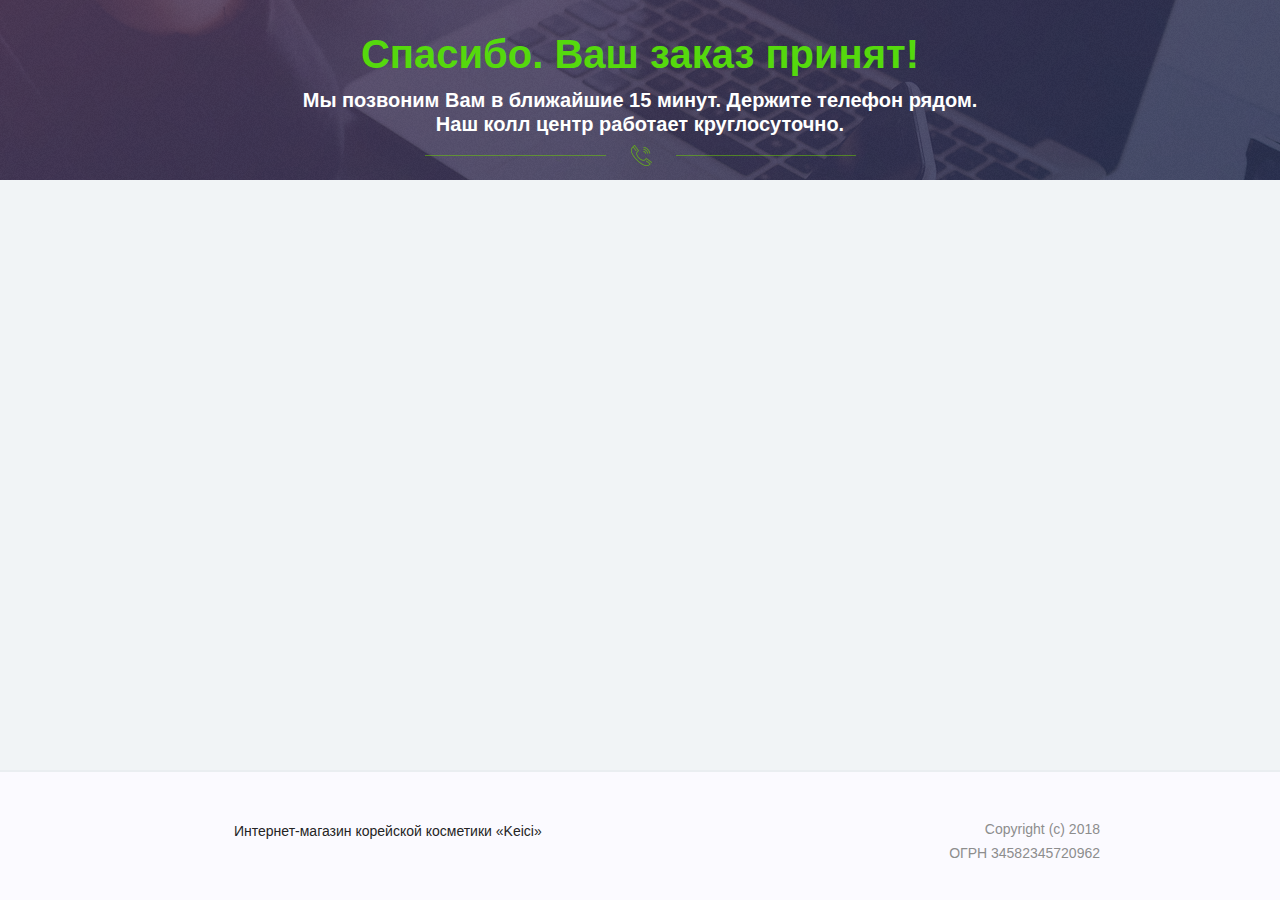
==== commit ea9c220b: "added popups" ====
--- a/index_files/success.html
+++ b/index_files/success.html
@@ -1,6 +1,6 @@
 <!DOCTYPE html>
 <html><head><meta http-equiv="Content-Type" content="text/html; charset=UTF-8">
-    <title>Спецпредложение от нашего интернет-магазина, товары по супер цене! Скидки до 80%.</title>
+    <title>Патчи Gold &amp; Snail</title>
     
     <meta name="viewport" content="width=device-width, initial-scale=1.0">
     <link rel="icon" href="favicon.ico" type="image/x-icon">
@@ -11,20 +11,7 @@
 
 
 <link rel="stylesheet" type="text/css" href="./success_files/roboto.css">
-<script src="./success_files/jquery.js" type="text/javascript"></script>
-<script src="./success_files/plugins.js" type="text/javascript"></script>
-
-<script src="./success_files/detect.js" type="text/javascript"></script>
-
-
-
-<script>
-var vPlayer = null;
-    $(function() {
-        
-        
-    });
-</script></head><body class="man" style="background-color: #f1f4f6;"><img style="display:none;" src="./success_files/pixel" width="1" height="1" border="0" alt="cookie">
+</head><body class="man" style="background-color: #f1f4f6;"><img style="display:none;" src="./success_files/pixel" width="1" height="1" border="0" alt="cookie">
 <style>
 html,body {
     width: 100%;
@@ -203,14 +190,14 @@
 <div class="section footer">
     <div class="wrap clearfix">
         <div class="left clearfix foot-logo">
-            <p><b>Интернет-магазин «TOP-Shop»</b><br><span>Дарим покупателям радость с 2009 года.</span></p>
+            <p><b>Интернет-магазин корейской косметики «Keici»</b><br><span></span></p>
         </div>
-        <div class="right"><p>Copyright (c) 2016<br>ОГРН 34582345720962</p></div>
+        <div class="right"><p>Copyright (c) 2018<br>ОГРН 34582345720962</p></div>
     </div>
 </div>
 
 <!--PopUp-->
-<div class="popup reg_form reg_form_pop">
+<!-- <div class="popup reg_form reg_form_pop">
     <a class="close">Close</a>
 
     <h2 id="center1">Написать отзыв</h2>
@@ -227,5 +214,5 @@
         </form>
     </div>
 </div>
-
+ -->
 </body></html>